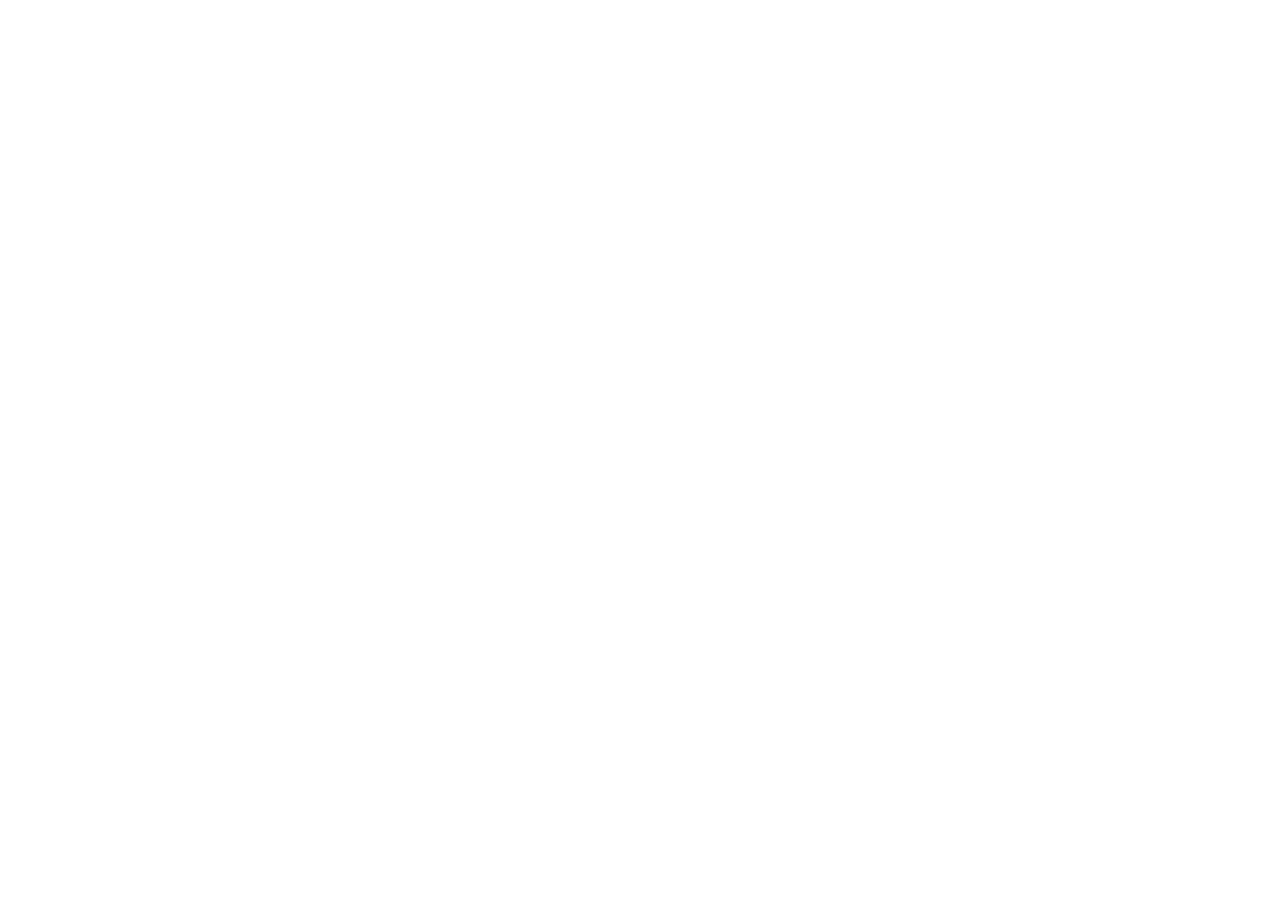
==== practice projects/model window/index.html @ 0ccf4468 "practice" ====
<html lang="en">
  <head>
    <meta charset="UTF-8" />
    <meta http-equiv="X-UA-Compatible" content="IE=edge" />
    <meta name="viewport" content="width=device-width, initial-scale=1.0" />
    <title>window model</title>
    <link rel="stylesheet" href="style.css" />
  </head>
  <body></body>
</html>
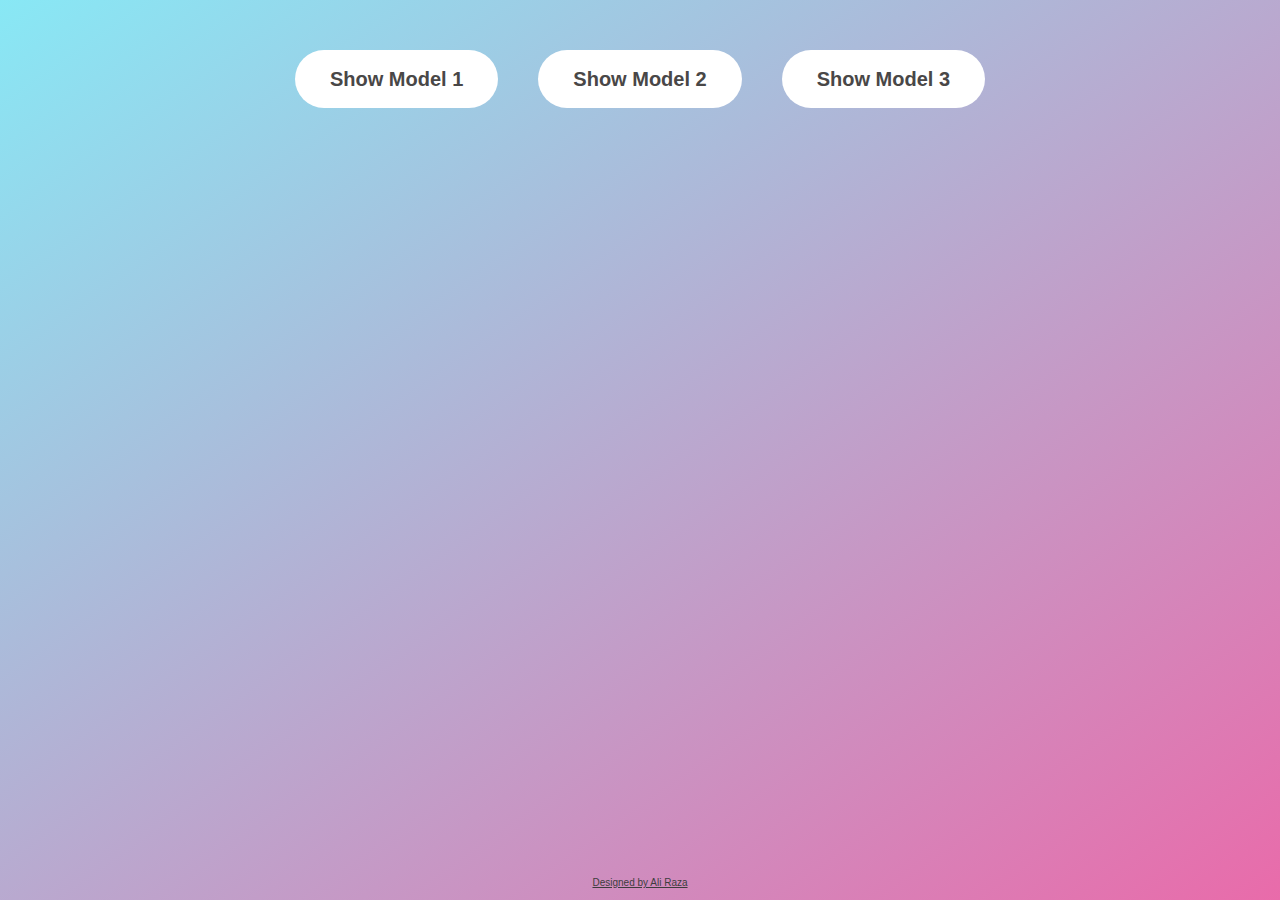
==== commit e1bfdd79: "practice" ====
--- a/practice projects/model window/index.html
+++ b/practice projects/model window/index.html
@@ -6,5 +6,25 @@
     <title>window model</title>
     <link rel="stylesheet" href="style.css" />
   </head>
-  <body></body>
+  <body>
+    <button class="show-model">Show Model 1</button>
+    <button class="show-model">Show Model 2</button>
+    <button class="show-model">Show Model 3</button>
+    <div class="hidden model">
+      <button class="close-model">&times;</button>
+      <h1>I'm a Model Window</h1>
+      <p>
+        Lorem ipsum dolor sit amet, consectetur adipisicing elit, sed do eiusmod
+        tempor incididunt ut labore et dolore magna aliqua. Ut enim ad minim
+        veniam, quis nostrud exercitation ullamco laboris nisi ut aliquip ex ea
+        commodo consequat. Duis aute irure dolor in reprehenderit in voluptate
+        velit esse cillum dolore eu fugiat nulla pariatur. Excepteur sint
+        occaecat cupidatat non proident, sunt in culpa qui officia deserunt
+        mollit anim id est laborum.
+      </p>
+    </div>
+    <div class="overlay hidden"></div>
+    <footer>Designed by Ali Raza</footer>
+    <script src="script.js"></script>
+  </body>
 </html>
--- a/practice projects/model window/style.css
+++ b/practice projects/model window/style.css
@@ -0,0 +1,92 @@
+* {
+  margin: 0;
+  padding: 0;
+  box-sizing: inherit;
+}
+html {
+  box-sizing: border-box;
+  font-size: 62.5%;
+}
+body {
+  font-family: sans-serif;
+  line-height: 1.5;
+  color: rgb(61, 61, 61);
+  display: flex;
+  align-items: flex-start;
+  position: relative;
+  height: 100vh;
+  justify-content: center;
+  background: linear-gradient(
+    to top left,
+    rgb(233, 107, 170),
+    rgb(136, 232, 245)
+  );
+}
+
+.show-model {
+  font-size: 2rem;
+  font-weight: 600;
+  padding: 1.75rem 3.5rem;
+  margin: 5rem 2rem;
+  border: none;
+  background-color: white;
+  color: rgb(73, 71, 71);
+  border-radius: 10rem;
+  cursor: pointer;
+}
+.show-model:hover {
+  background-color: black;
+  color: white;
+}
+.close-model {
+  position: absolute;
+  top: 1.2rem;
+  right: 2rem;
+  font-size: 5rem;
+  border: none;
+  background: none;
+  cursor: pointer;
+  color: #333;
+}
+
+h1 {
+  font-size: 2.5rem;
+  margin-bottom: 1.2rem;
+}
+p {
+  font-size: 1.8rem;
+}
+
+.hidden {
+  display: none;
+}
+
+.model {
+  position: absolute;
+  top: 50%;
+  left: 50%;
+  transform: translate(-50%, -50%);
+  width: 70%;
+  background-color: white;
+  padding: 6rem;
+  border-radius: 1rem;
+  box-shadow: 0 3rem 5rem rgba(0, 0, 0, 0.3);
+  z-index: 10;
+}
+.overlay {
+  position: absolute;
+  top: 0;
+  left: 0;
+  height: 100%;
+  width: 100%;
+  background-color: rgba(0, 0, 0, 0.6);
+  backdrop-filter: blur(3px);
+  z-index: 5;
+}
+footer {
+  bottom: 10px;
+  position: absolute;
+  text-align: end;
+  font-size: 1rem;
+  text-decoration: underline;
+}
